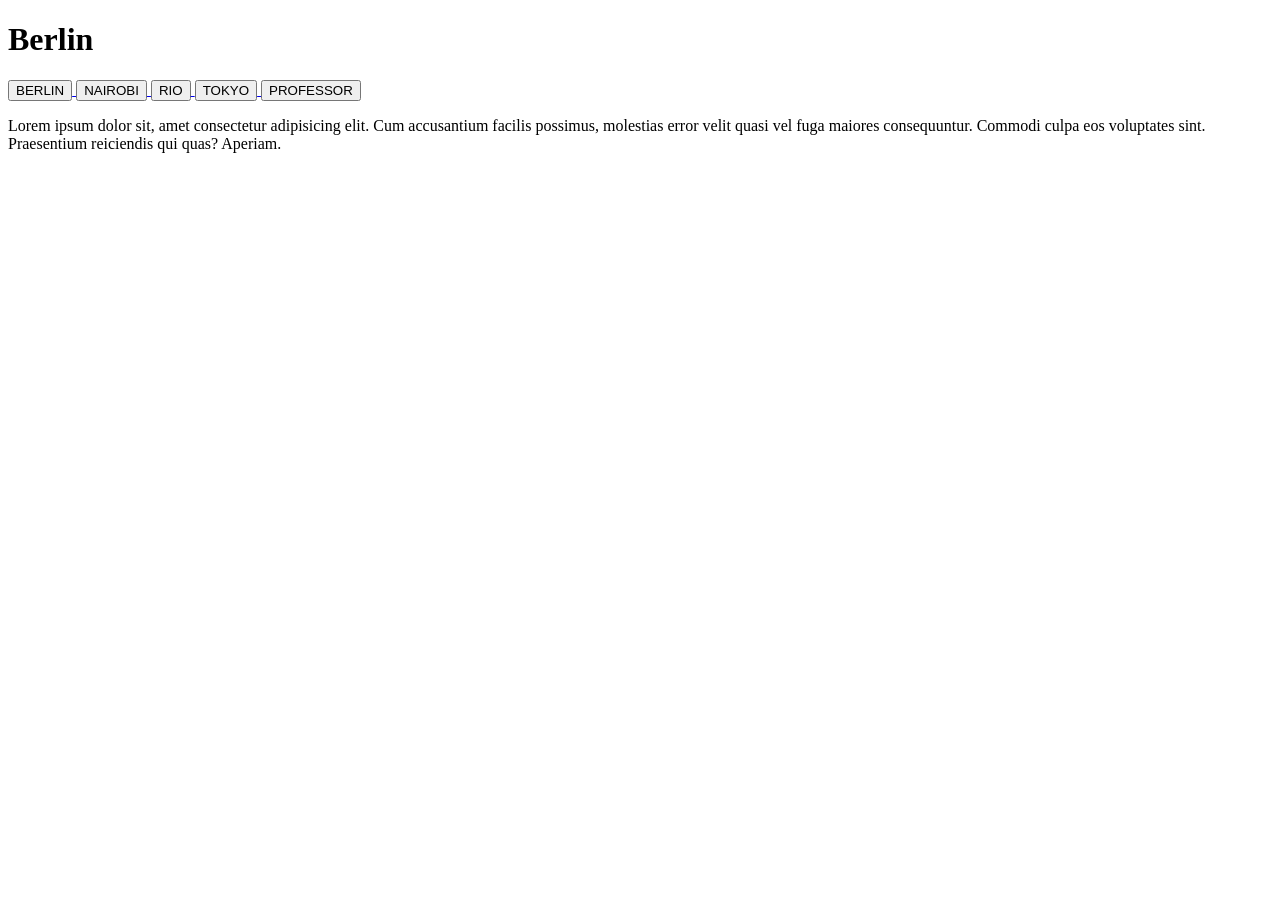
==== berlin.html @ 4fec6e35 "sehifeler hazir" ====
<!DOCTYPE html>
<html lang="en">
<head>
    <meta charset="UTF-8">
    <meta name="viewport" content="width=device-width, initial-scale=1.0">
    <title>Cukur</title>
</head>
<body>
    <h1>Berlin</h1>
    <a href="berlin.html">
        <button>BERLIN</button>
    </a>
    <a href="nairobi.html">
        <button>NAIROBI</button>
    </a>
    <a href="rio.html">
        <button>RIO</button>
    </a>
    <a href="tokyo.html">
        <button>TOKYO</button>
    </a>
    <a href="professor.html">
        <button>PROFESSOR</button>
    </a>
    <p>Lorem ipsum dolor sit, amet consectetur adipisicing elit. Cum accusantium facilis possimus, molestias error velit quasi vel fuga maiores consequuntur. Commodi culpa eos voluptates sint. Praesentium reiciendis qui quas? Aperiam.</p>
    
</body>
</html>
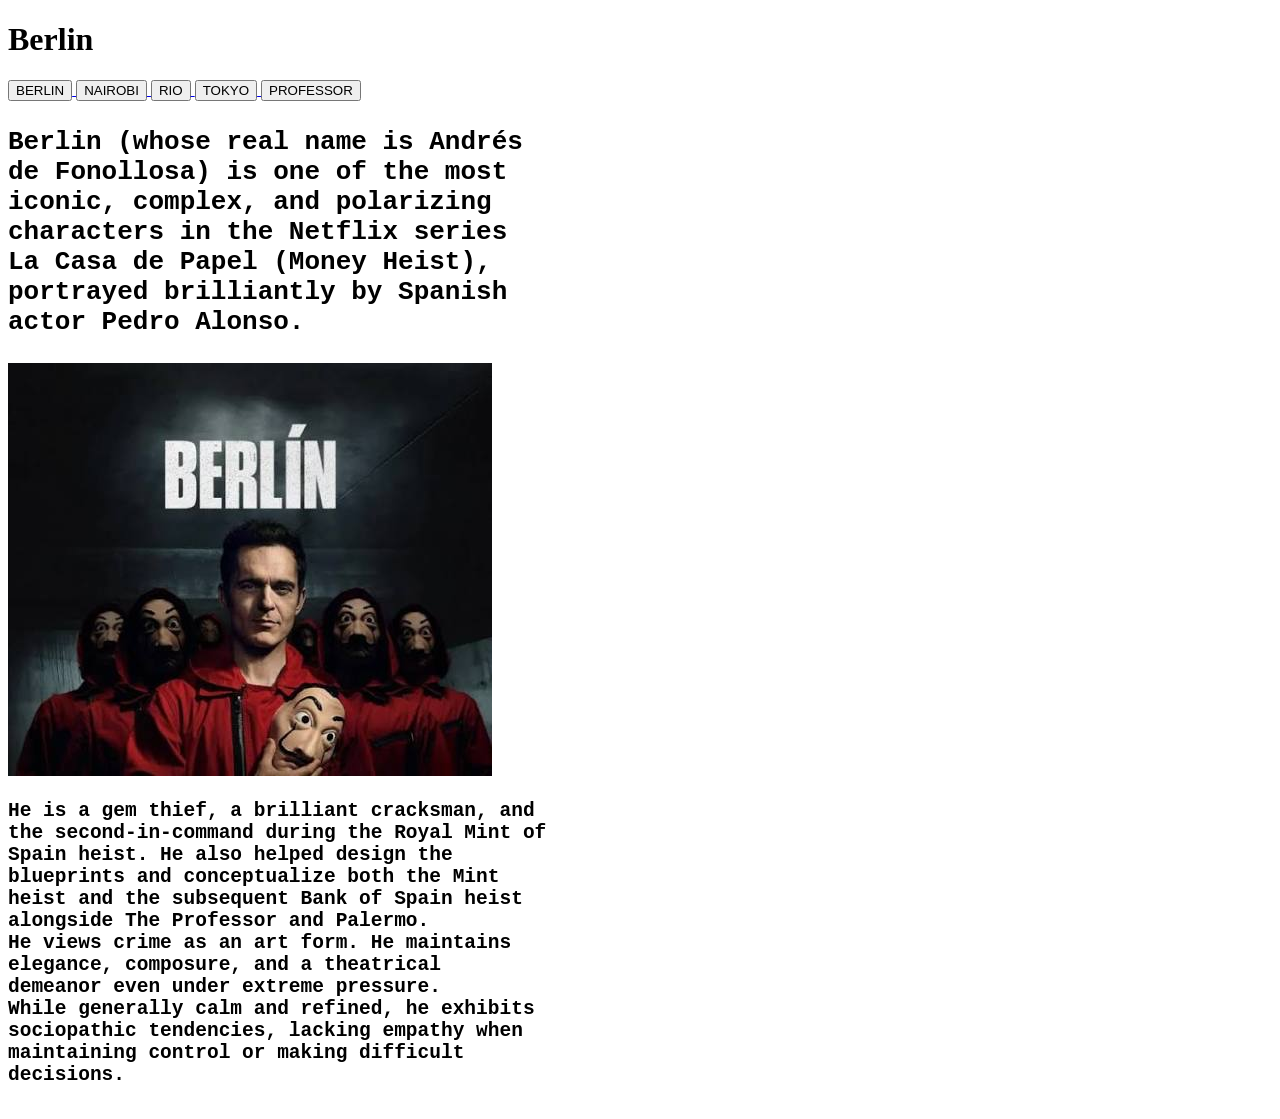
==== commit 5acb3ef5: "tunAR" ====
--- a/berlin.html
+++ b/berlin.html
@@ -22,7 +22,29 @@
     <a href="professor.html">
         <button>PROFESSOR</button>
     </a>
-    <p>Lorem ipsum dolor sit, amet consectetur adipisicing elit. Cum accusantium facilis possimus, molestias error velit quasi vel fuga maiores consequuntur. Commodi culpa eos voluptates sint. Praesentium reiciendis qui quas? Aperiam.</p>
+    <h1><pre>Berlin (whose real name is Andrés 
+de Fonollosa) is one of the most
+iconic, complex, and polarizing
+characters in the Netflix series
+La Casa de Papel (Money Heist),
+portrayed brilliantly by Spanish
+actor Pedro Alonso.</pre></H1>
+<img src="berlin 2.jpg" alt="">
+<h2><pre>He is a gem thief, a brilliant cracksman, and
+the second-in-command during the Royal Mint of 
+Spain heist. He also helped design the 
+blueprints and conceptualize both the Mint 
+heist and the subsequent Bank of Spain heist 
+alongside The Professor and Palermo.
+He views crime as an art form. He maintains 
+elegance, composure, and a theatrical
+demeanor even under extreme pressure.
+While generally calm and refined, he exhibits 
+sociopathic tendencies, lacking empathy when 
+maintaining control or making difficult 
+decisions.
+</pre></h2>
+    
     
 </body>
 </html>
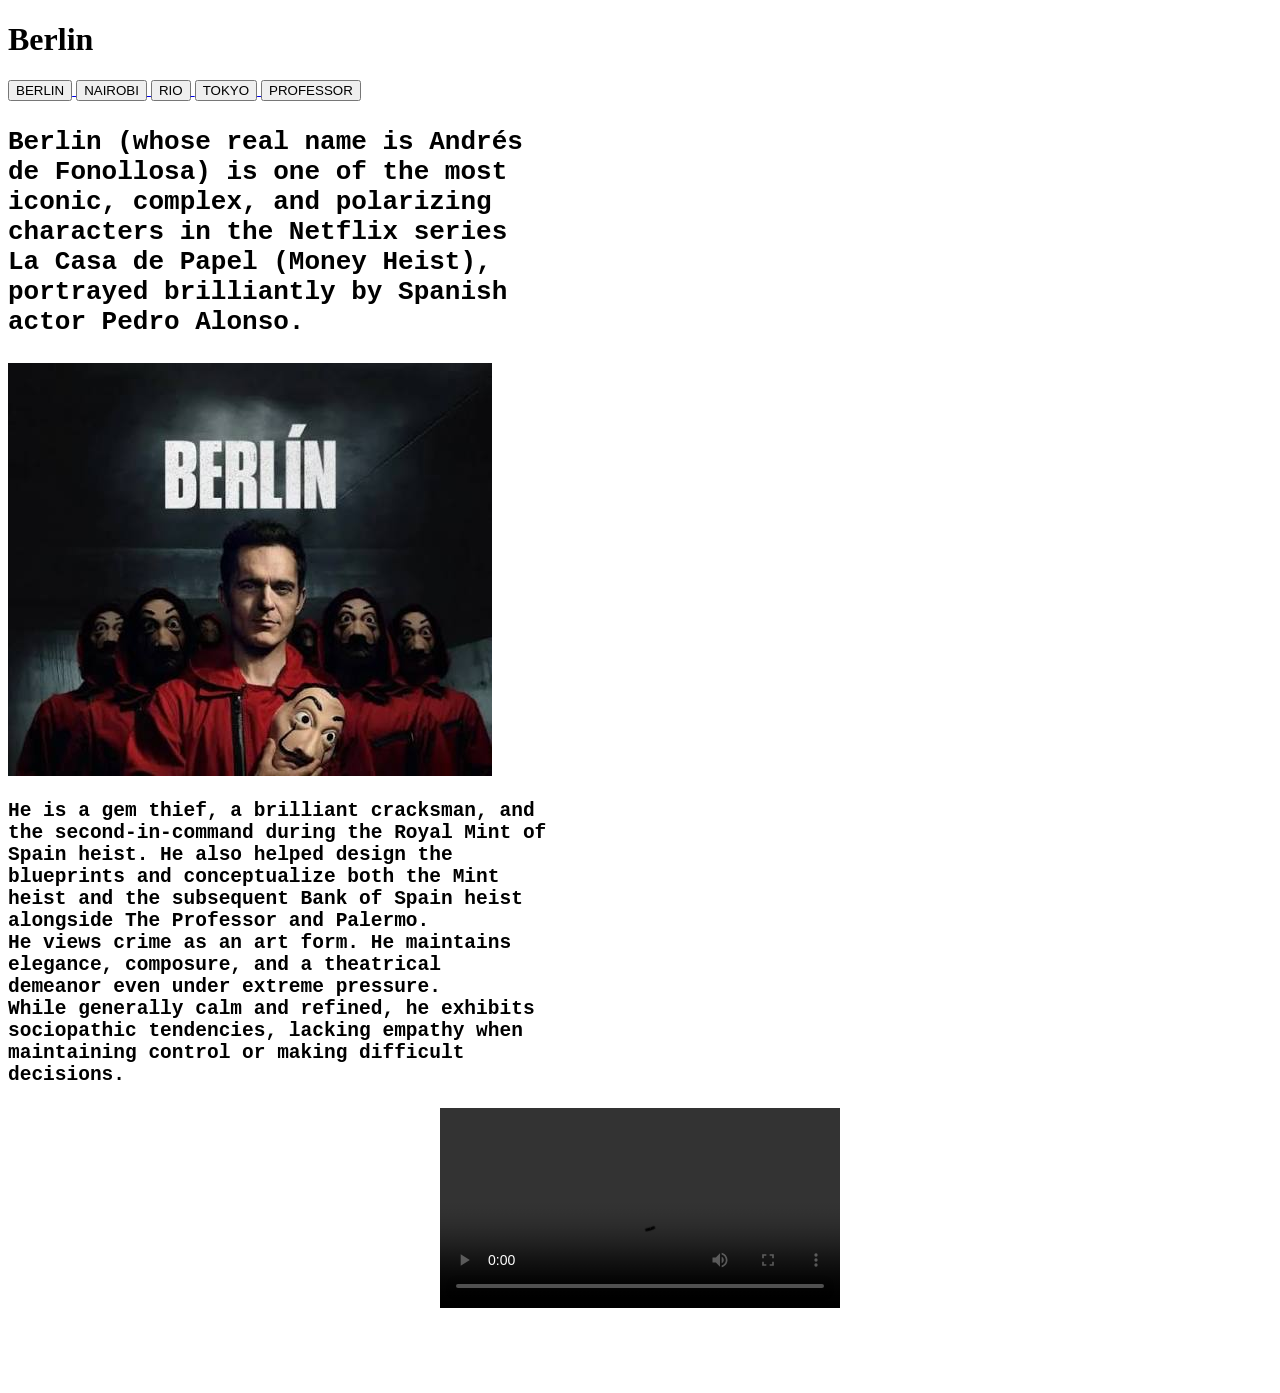
==== commit 5e7b5fa1: "tunar" ====
--- a/berlin.html
+++ b/berlin.html
@@ -4,6 +4,7 @@
     <meta charset="UTF-8">
     <meta name="viewport" content="width=device-width, initial-scale=1.0">
     <title>Cukur</title>
+    <link rel="shortcut icon" href="images/faviconn.png" type="image/x-icon">
 </head>
 <body>
     <h1>Berlin</h1>
@@ -43,6 +44,9 @@
 sociopathic tendencies, lacking empathy when 
 maintaining control or making difficult 
 decisions.
+
+<center><video src="berlin 3.mp4" width="400" controls></video></center>
+
 </pre></h2>
     
     
